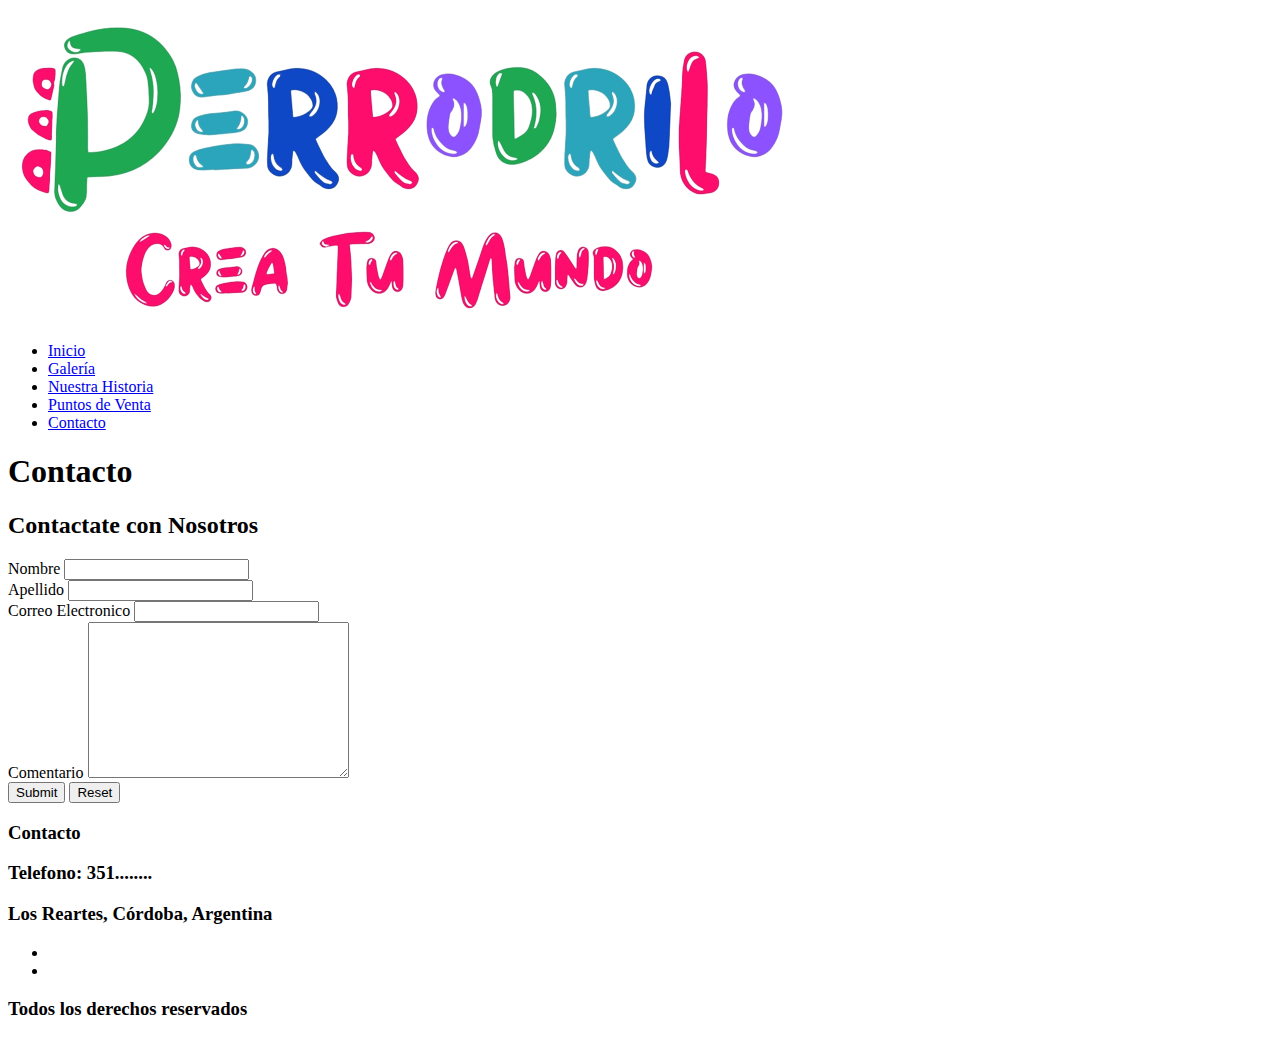
==== html/contacto.html @ f592a537 "contacto.html" ====
<!DOCTYPE html>
<html lang="es">
<head>
    <meta charset="UTF-8">
    <meta http-equiv="X-UA-Compatible" content="IE=edge">
    <meta name="viewport" content="width=device-width, initial-scale=1.0">
    <!-- CSS -->
    <link rel="stylesheet" href="../css/estilo.css">
    <!-- IMAGEN PESTAÑA -->
    <link rel="shortcut icon" href="../imagenes/p-perrodrilo-sin-fondo.png" type="image/x-icon">
    <!-- LINK ICONOS REDES -->
    <link rel="stylesheet" href="https://use.fontawesome.com/releases/v5.8.1/css/all.css" integrity="sha384-50oBUHEmvpQ+1lW4y57PTFmhCaXp0ML5d60M1M7uH2+nqUivzIebhndOJK28anvf" crossorigin="anonymous">
    <title>Contacto</title>
    <!-- CSS only Bootstrap -->
<link href="https://cdn.jsdelivr.net/npm/bootstrap@5.2.2/dist/css/bootstrap.min.css" rel="stylesheet" integrity="sha384-Zenh87qX5JnK2Jl0vWa8Ck2rdkQ2Bzep5IDxbcnCeuOxjzrPF/et3URy9Bv1WTRi" crossorigin="anonymous">
</head>
<body>
    <header>
        <div class="menuImagen">
        <img src="../imagenes/logo-perrodrilo-sin-fondo.png" alt="Logo">
        </div>
        <nav>
            <ul>
                <li><a href="../index.html">Inicio</a></li>
                <li><a href="galeria.html">Galería</a></li>
                <li><a href="nuestra-historia.html">Nuestra Historia</a></li>
                <li><a href="puntos-venta.html">Puntos de Venta</a></li>
                <li><a href="contacto.html">Contacto</a></li>
            </ul>
        </nav>
    </header>
    <main>
        <h1>Contacto</h1>
        <h2 class="formulario">Contactate con Nosotros</h2>
            <form>
                <div>
                    <label for="nombre">Nombre</label>
                    <input type="text" id="nombre">
                </div>
                <div>
                    <label for="apellido">Apellido</label>
                    <input type="text" id="apellido">
                </div>
                <div>
                <label for="correo">Correo Electronico</label>
                <input type="email" id="correo">
                </div>
                <div>
                    <label for="comentarios">Comentario</label>
                    <textarea name="" id="comentarios" cols="30" rows="10"></textarea>
                </div>
                <div>
                <input type="submit">
                <input type="reset">
                </div>
                
            </form>
    </main>   
    <footer>
        <div>
            <h3>Contacto</h3>
        </div>
        <div>
            <h3>Telefono: 351........</h3>
        </div>
        <div>
            <h3>Los Reartes, Córdoba, Argentina</h3>
        </div>

        <div class="redes">
            <ul>
                <li><a href="https://www.facebook.com/profile.php?id=100064060178380" target="_blank" class="facebook"><i class="fab fa-facebook-f"></i></a></li>
    
                <li><a href="https://instagram.com/perrodrilo?igshid=YmMyMTA2M2Y=" target="_blank" class="instagram"><i class="fab fa-instagram"></i></a></li>
            </ul>
        </div>
        <h3>Todos los derechos reservados</h3>
    </footer>
</body>
</html>
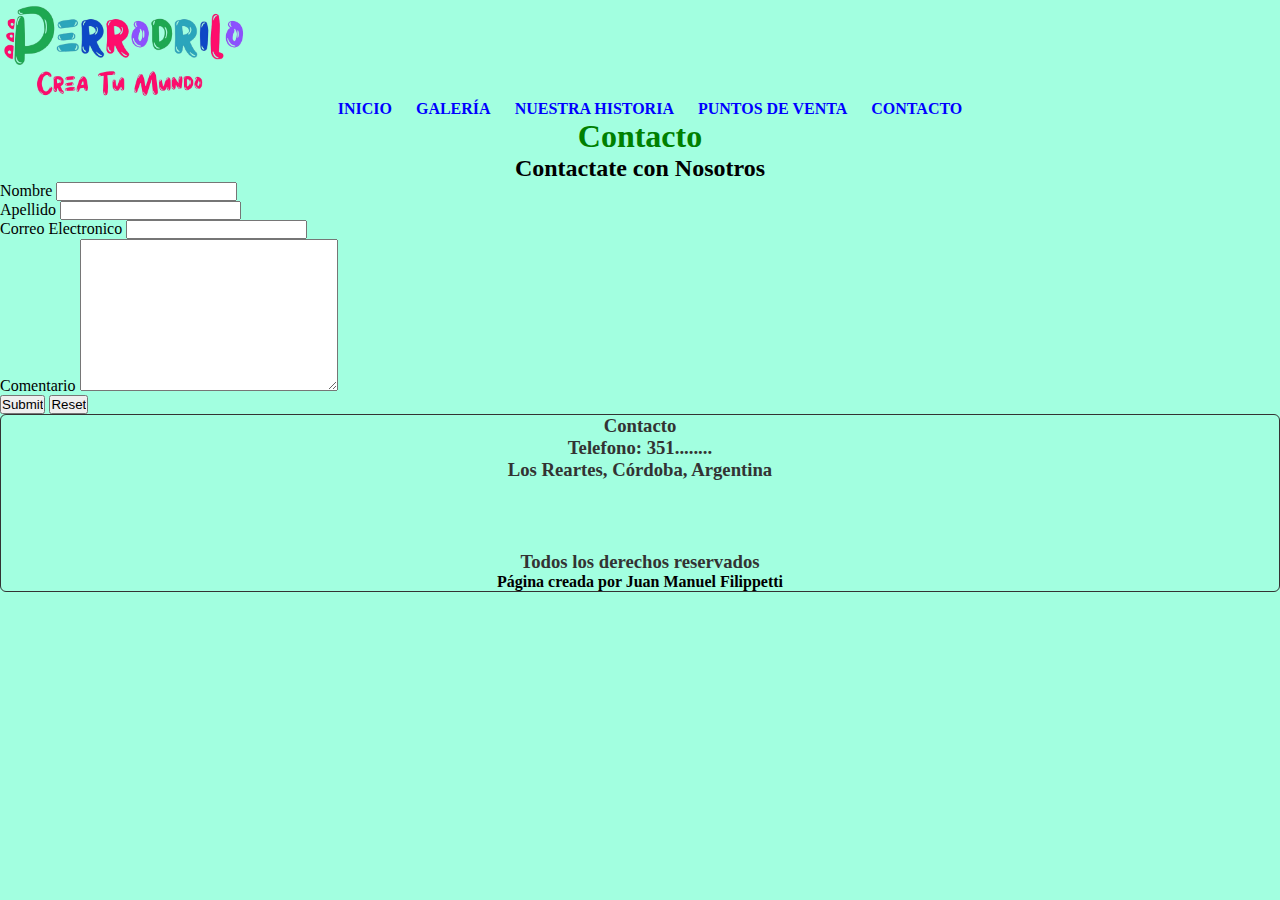
==== commit 3ea50972: "modificacion footer" ====
--- a/html/contacto.html
+++ b/html/contacto.html
@@ -75,6 +75,7 @@
             </ul>
         </div>
         <h3>Todos los derechos reservados</h3>
+        <h4 class="footerCreada">Página creada por Juan Manuel Filippetti</h4>
     </footer>
 </body>
 </html>
--- a/css/estilo.css
+++ b/css/estilo.css
@@ -0,0 +1,148 @@
+* {
+    margin: 0;
+    padding: 0;
+    box-sizing: border-box;
+}
+
+nav ul li a {
+    text-decoration: none;
+    text-transform: uppercase;
+    color: blue;
+    margin-left: 20px;
+    font-weight: bold;
+}
+
+
+header {
+    text-align: center; 
+    background-color: #A2FFE0;
+}
+
+
+body {
+    background-color: #A2FFE0;
+}
+
+.menuImagen {
+    display: flex;
+    justify-content: left;
+    align-items: top;
+    top: 10px;
+}
+
+.menuImagen img{
+    width: 250px;
+    height: 100px;
+}
+
+li {
+    list-style-type: none;
+    display: inline-block;
+}
+
+h1 {
+    text-align: center;
+    color: green;
+}
+
+h2 {
+    text-align: center;
+    color: black;
+}
+
+p {
+    text-align: center;
+    font-size: 20px;
+    font-family: 'Gill Sans', 'Gill Sans MT', Calibri, 'Trebuchet MS', sans-serif;
+}
+
+img {
+    width: 600px;
+    height: 600px;
+} 
+
+form {
+    display: block;
+}
+
+.imagenPerrodrilo {
+    margin-left: 400px;
+}
+
+footer {
+    text-align: center;
+    color: #333;
+    /* background-image: url(../imagenes/fondo\ de\ pantalla.webp); */
+    background-repeat: no-repeat;
+    background-position: center;
+    background-size: cover;
+    border: 1px #333 solid;
+    border-radius: 6px;
+}
+
+
+footer a {
+    margin-left: 10px;
+    text-align: center;
+}
+
+
+
+/* Variables para las Redes */
+
+
+:root {
+    --facebook: #3b5999;
+    --instagram: #e4405f;
+}
+
+
+.redes {
+    display: flex;
+    height: 70px;
+    align-items: center;
+    justify-content: center;
+}
+
+.redes ul li {
+    display: inline-block;
+    margin: 0 5px;
+    width: 50px;
+    height: 50px;
+    text-align: center;
+}
+
+.redes ul li a {
+    display: block;
+    padding: 0 10px;
+    background: #333;
+    color: #FFFFFF;
+    line-height: 40px;
+    font-size: 20px;
+    box-shadow: 0 3px 5px 0px rgba(0, 0, 0, .2);
+    transition: .2s;
+    border-radius: 4px;
+}
+
+.redes ul:hover a {
+    filter: blur(2px);
+}
+
+.redes ul li a:hover {
+    transform: translateY(-3px) scale(1.05);
+    box-shadow: 0 5px 5px 0px rgba(0, 0, 0, .4);
+    filter: none;
+}
+
+.redes ul li .facebook:hover {
+    background: var(--facebook);
+}
+
+.redes ul li .instagram:hover {
+    background: var(--instagram);
+}
+
+
+.footerCreada {
+    color: black;
+}
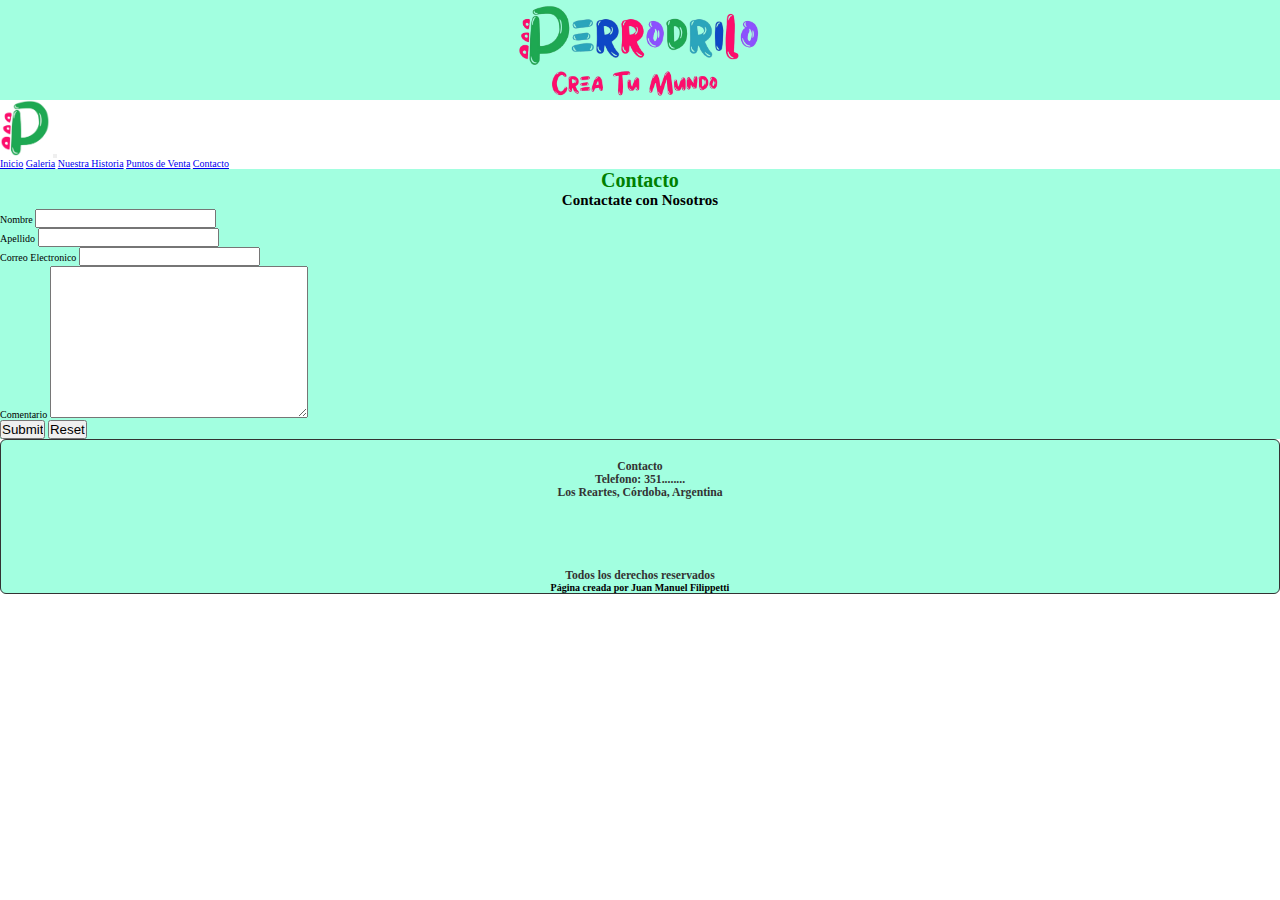
==== commit d623725d: "animacion y bootstrap" ====
--- a/html/contacto.html
+++ b/html/contacto.html
@@ -1,82 +1,115 @@
 <!DOCTYPE html>
 <html lang="es">
+
 <head>
-    <meta charset="UTF-8">
-    <meta http-equiv="X-UA-Compatible" content="IE=edge">
-    <meta name="viewport" content="width=device-width, initial-scale=1.0">
-    <!-- CSS -->
-    <link rel="stylesheet" href="../css/estilo.css">
-    <!-- IMAGEN PESTAÑA -->
-    <link rel="shortcut icon" href="../imagenes/p-perrodrilo-sin-fondo.png" type="image/x-icon">
-    <!-- LINK ICONOS REDES -->
-    <link rel="stylesheet" href="https://use.fontawesome.com/releases/v5.8.1/css/all.css" integrity="sha384-50oBUHEmvpQ+1lW4y57PTFmhCaXp0ML5d60M1M7uH2+nqUivzIebhndOJK28anvf" crossorigin="anonymous">
-    <title>Contacto</title>
-    <!-- CSS only Bootstrap -->
-<link href="https://cdn.jsdelivr.net/npm/bootstrap@5.2.2/dist/css/bootstrap.min.css" rel="stylesheet" integrity="sha384-Zenh87qX5JnK2Jl0vWa8Ck2rdkQ2Bzep5IDxbcnCeuOxjzrPF/et3URy9Bv1WTRi" crossorigin="anonymous">
+  <meta charset="UTF-8">
+  <meta http-equiv="X-UA-Compatible" content="IE=edge">
+  <meta name="viewport" content="width=device-width, initial-scale=1.0">
+  <!-- CSS -->
+  <link rel="stylesheet" href="../css/estilo.css">
+  <!-- IMAGEN PESTAÑA -->
+  <link rel="shortcut icon" href="../imagenes/p-perrodrilo-sin-fondo.png" type="image/x-icon">
+  <!-- LINK ICONOS REDES -->
+  <link rel="stylesheet" href="https://use.fontawesome.com/releases/v5.8.1/css/all.css"
+    integrity="sha384-50oBUHEmvpQ+1lW4y57PTFmhCaXp0ML5d60M1M7uH2+nqUivzIebhndOJK28anvf" crossorigin="anonymous">
+  <title>Contacto</title>
+  <!-- CSS only Bootstrap -->
+  <link href="https://cdn.jsdelivr.net/npm/bootstrap@5.2.2/dist/css/bootstrap.min.css" rel="stylesheet"
+    integrity="sha384-Zenh87qX5JnK2Jl0vWa8Ck2rdkQ2Bzep5IDxbcnCeuOxjzrPF/et3URy9Bv1WTRi" crossorigin="anonymous">
+  <!-- AOS -->
+  <link href="https://unpkg.com/aos@2.3.1/dist/aos.css" rel="stylesheet">
 </head>
+
 <body>
-    <header>
-        <div class="menuImagen">
-        <img src="../imagenes/logo-perrodrilo-sin-fondo.png" alt="Logo">
+  <header>
+    <div class="menuImagen">
+      <img data-aos="zoom-in" src="../imagenes/logo-perrodrilo-sin-fondo.png" alt="Logo">
+    </div>
+  </header>
+
+  <nav class="navbar navbar-expand-lg navbar-light">
+    <div class="container">
+      <a class="navbar-brand" href="#"><img src="../imagenes/p-perrodrilo-sin-fondo.png" class="imgP"
+          alt="P del logo"></a>
+      <button class="navbar-toggler" type="button" data-bs-toggle="collapse" data-bs-target="#navbarNavAltMarkup"
+        aria-controls="navbarNavAltMarkup" aria-expanded="false" aria-label="Toggle navigation">
+        <span class="navbar-toggler-icon"></span>
+      </button>
+      <div class="collapse navbar-collapse" id="navbarNavAltMarkup">
+        <div class="navbar-nav mx-auto">
+          <a class="nav-link active" id="active" aria-current="page" href="../index.html">Inicio</a>
+          <a class="nav-link" href="galeria.html">Galeria</a>
+          <a class="nav-link" href="nuestra-historia.html">Nuestra Historia</a>
+          <a class="nav-link" href="puntos-venta.html">Puntos de Venta</a>
+          <a class="nav-link" href="contacto.html">Contacto</a>
         </div>
-        <nav>
-            <ul>
-                <li><a href="../index.html">Inicio</a></li>
-                <li><a href="galeria.html">Galería</a></li>
-                <li><a href="nuestra-historia.html">Nuestra Historia</a></li>
-                <li><a href="puntos-venta.html">Puntos de Venta</a></li>
-                <li><a href="contacto.html">Contacto</a></li>
-            </ul>
-        </nav>
-    </header>
-    <main>
-        <h1>Contacto</h1>
-        <h2 class="formulario">Contactate con Nosotros</h2>
-            <form>
-                <div>
-                    <label for="nombre">Nombre</label>
-                    <input type="text" id="nombre">
-                </div>
-                <div>
-                    <label for="apellido">Apellido</label>
-                    <input type="text" id="apellido">
-                </div>
-                <div>
-                <label for="correo">Correo Electronico</label>
-                <input type="email" id="correo">
-                </div>
-                <div>
-                    <label for="comentarios">Comentario</label>
-                    <textarea name="" id="comentarios" cols="30" rows="10"></textarea>
-                </div>
-                <div>
-                <input type="submit">
-                <input type="reset">
-                </div>
-                
-            </form>
-    </main>   
-    <footer>
-        <div>
-            <h3>Contacto</h3>
-        </div>
-        <div>
-            <h3>Telefono: 351........</h3>
-        </div>
-        <div>
-            <h3>Los Reartes, Córdoba, Argentina</h3>
-        </div>
+      </div>
+    </div>
+  </nav>
 
-        <div class="redes">
-            <ul>
-                <li><a href="https://www.facebook.com/profile.php?id=100064060178380" target="_blank" class="facebook"><i class="fab fa-facebook-f"></i></a></li>
-    
-                <li><a href="https://instagram.com/perrodrilo?igshid=YmMyMTA2M2Y=" target="_blank" class="instagram"><i class="fab fa-instagram"></i></a></li>
-            </ul>
-        </div>
-        <h3>Todos los derechos reservados</h3>
-        <h4 class="footerCreada">Página creada por Juan Manuel Filippetti</h4>
-    </footer>
+
+  <main>
+    <h1>Contacto</h1>
+    <h2 class="formulario">Contactate con Nosotros</h2>
+    <form>
+      <div>
+        <label for="nombre">Nombre</label>
+        <input type="text" id="nombre">
+      </div>
+      <div>
+        <label for="apellido">Apellido</label>
+        <input type="text" id="apellido">
+      </div>
+      <div>
+        <label for="correo">Correo Electronico</label>
+        <input type="email" id="correo">
+      </div>
+      <div>
+        <label for="comentarios">Comentario</label>
+        <textarea name="" id="comentarios" cols="30" rows="10"></textarea>
+      </div>
+      <div>
+        <input type="submit">
+        <input type="reset">
+      </div>
+
+    </form>
+  </main>
+  <footer>
+    <div>
+      <h3>Contacto</h3>
+    </div>
+    <div>
+      <h3>Telefono: 351........</h3>
+    </div>
+    <div>
+      <h3>Los Reartes, Córdoba, Argentina</h3>
+    </div>
+
+    <div class="redes">
+      <ul>
+        <li><a href="https://www.facebook.com/profile.php?id=100064060178380" target="_blank" class="facebook"><i
+              class="fab fa-facebook-f"></i></a></li>
+
+        <li><a href="https://instagram.com/perrodrilo?igshid=YmMyMTA2M2Y=" target="_blank" class="instagram"><i
+              class="fab fa-instagram"></i></a></li>
+      </ul>
+    </div>
+    <h3>Todos los derechos reservados</h3>
+    <h4 class="footerCreada">Página creada por Juan Manuel Filippetti</h4>
+  </footer>
+
+
+  <!-- JavaScript Bundle with Popper -->
+  <script src="https://cdn.jsdelivr.net/npm/bootstrap@5.2.2/dist/js/bootstrap.bundle.min.js"
+    integrity="sha384-OERcA2EqjJCMA+/3y+gxIOqMEjwtxJY7qPCqsdltbNJuaOe923+mo//f6V8Qbsw3"
+    crossorigin="anonymous"></script>
+  <!-- AOS -->
+  <script src="https://unpkg.com/aos@2.3.1/dist/aos.js"></script>
+  <script>
+    AOS.init();
+  </script>
+
 </body>
-</html>
 
+</html>--- a/css/estilo.css
+++ b/css/estilo.css
@@ -4,28 +4,25 @@
     box-sizing: border-box;
 }
 
-nav ul li a {
-    text-decoration: none;
-    text-transform: uppercase;
-    color: blue;
-    margin-left: 20px;
-    font-weight: bold;
-}
-
+html {
+    font-size: 62.5%;
+}
+
+main {
+    background-color: #A2FFE0;
+}
+
+
+/* HEADER */
 
 header {
     text-align: center; 
     background-color: #A2FFE0;
 }
 
-
-body {
-    background-color: #A2FFE0;
-}
-
 .menuImagen {
     display: flex;
-    justify-content: left;
+    justify-content: center;
     align-items: top;
     top: 10px;
 }
@@ -35,10 +32,67 @@
     height: 100px;
 }
 
-li {
-    list-style-type: none;
+
+
+
+/* NAV */
+
+/* .contenedorNavbar {
+    
+    text-align: center;
+}
+
+.navbar-nav {
+    width: 100%;
+    height: 50px;
+    text-align: center;
+    
+}
+
+.navbar-brand {
+    color: blue;
+} */
+
+.imgP {
+    width: 50px;
+} 
+
+
+
+
+/* nav {
+    background-color: #A2FFE0;
+    display: flex;
+    align-items: center;
+    justify-content: center;
+    position: sticky; 
+    top: 0;
+    grid-area: nav;
+    height: 10vh;
+
+} */
+
+/*nav ul li {
+    text-decoration: none;
+    /* text-transform: uppercase;
+    color: blue;
+    margin-left: 20px;
+    font-weight: bold; */
+
+    /* list-style-type: none;
     display: inline-block;
-}
+    margin: 2rem;
+}  */
+
+
+/* a {
+    text-decoration: none;
+    font-weight: bold;
+    text-transform: uppercase;
+    color: black;
+
+}  */
+
 
 h1 {
     text-align: center;
@@ -56,23 +110,46 @@
     font-family: 'Gill Sans', 'Gill Sans MT', Calibri, 'Trebuchet MS', sans-serif;
 }
 
-img {
+/* img {
     width: 600px;
     height: 600px;
-} 
+}  */
 
 form {
     display: block;
 }
 
 .imagenPerrodrilo {
-    margin-left: 400px;
-}
+    width: 40vw;
+    max-width: 1000px;
+    min-width: 320px;
+    margin: auto;
+}
+
+img {
+    width: 100%;
+}
+
+.imgGaleria {
+    width: 40vw;
+    max-width: 1000px;
+    min-width: 320px;
+    margin: left;
+}
+
+
+
+
+
+
+
+/* FOOTER */
 
 footer {
+    padding-top: 2rem;
     text-align: center;
     color: #333;
-    /* background-image: url(../imagenes/fondo\ de\ pantalla.webp); */
+    background-color: #A2FFE0;
     background-repeat: no-repeat;
     background-position: center;
     background-size: cover;
@@ -88,7 +165,7 @@
 
 
 
-/* Variables para las Redes */
+/* Variables y animación para las Redes */
 
 
 :root {
@@ -146,3 +223,87 @@
 .footerCreada {
     color: black;
 }
+
+
+/* VISTA MOVIL */
+
+@media (max-width:699px) {
+    .gridPadre {
+        grid-template-areas: 
+        "header"
+        "nav"
+        "avion"
+        "mesaSillas"
+        "tablita"
+        "footer"
+        ;
+        html {
+            font-size: 80%;
+        }
+        nav {
+            position: static;
+        }
+    }
+
+    html {
+        font-size: 80%; /*para que el tamaño de las fuentes sea mas grande*/
+    }
+
+    nav {
+        position: static; /*para que el nav se quede estatico*/
+    }
+
+    .encabezado div {
+        max-width: 90%; /*es el ancho maximo que va a tener*/
+    }
+
+    section {
+        text-align: center;
+    }
+
+    section img {
+        width: 300px;
+    }
+}
+
+
+/* TABLETA */
+
+@media (min-width:700px) and (max-width:1099px) {
+    .gridPadre {
+        grid-template-areas: 
+        "header header"
+        "nav nav"
+        "avion avion"
+        "mesaSillas mesaSillas"
+        "tablita tablita"
+        "footer footer"
+        ;
+    }
+
+    section img {
+        width: 300px;
+    }
+}
+
+
+
+/* PC */
+
+@media (min-width:1100px) {
+    .gridPadre {
+        grid-template-areas: 
+        "header header header header"
+        "nav nav nav nav"
+        "avion avion avion avion"
+        "mesaSillas mesaSillas mesaSillas mesaSillas"
+        "tablita tablita tablita tablita"
+        "footer footer footer footer"
+        ;
+    }
+}
+
+
+
+
+
